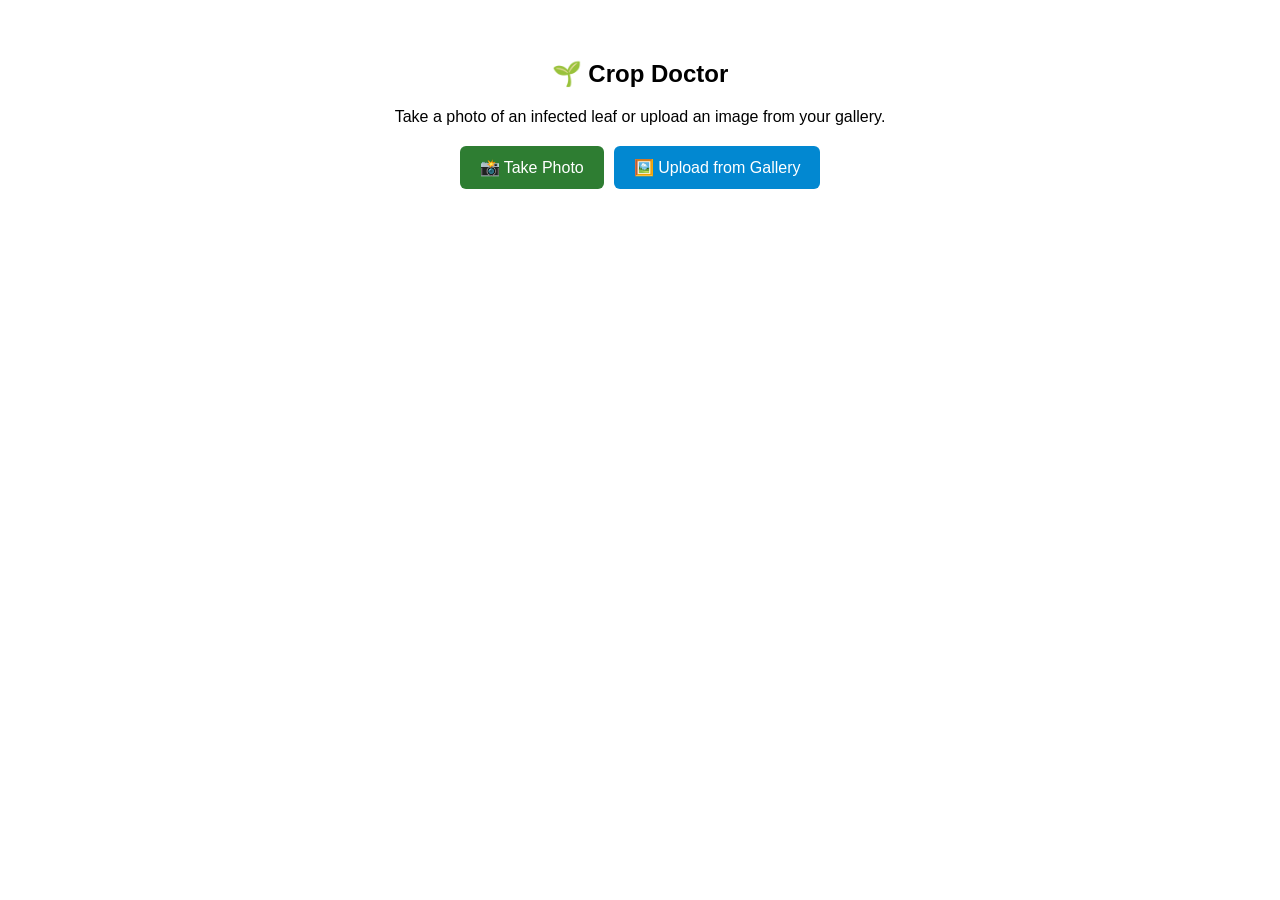
==== templates/index.html @ d006732f "change index.html file location" ====
<!DOCTYPE html>
<html lang="en">
<head>
    <meta charset="UTF-8">
    <meta name="viewport" content="width=device-width, initial-scale=1.0">
    <title>Crop Doctor - Plant Disease Identifier</title>
    <style>
        body { font-family: Arial, sans-serif; max-width: 600px; margin: 20px auto; padding: 20px; text-align: center; }
        .btn-container { display: flex; gap: 10px; justify-content: center; margin: 20px 0; }
        .btn { padding: 12px 20px; font-size: 16px; border: none; border-radius: 6px; cursor: pointer; color: white; }
        .btn-camera { background-color: #2e7d32; }
        .btn-gallery { background-color: #0288d1; }
        #preview { max-width: 100%; height: auto; margin-top: 15px; border-radius: 8px; display: none; }
        #result { margin-top: 20px; text-align: left; padding: 15px; border: 1px solid #ddd; border-radius: 8px; display: none; }
    </style>
</head>
<body>

    <h2>🌱 Crop Doctor</h2>
    <p>Take a photo of an infected leaf or upload an image from your gallery.</p>

    <!-- Hidden File Inputs -->
    <!-- 1. Open Phone Camera Directly -->
    <input type="file" id="cameraInput" accept="image/*" capture="environment" style="display: none;">
    
    <!-- 2. Select from Photo Gallery -->
    <input type="file" id="galleryInput" accept="image/*" style="display: none;">

    <div class="btn-container">
        <button class="btn btn-camera" onclick="document.getElementById('cameraInput').click()">📸 Take Photo</button>
        <button class="btn btn-gallery" onclick="document.getElementById('galleryInput').click()">🖼️ Upload from Gallery</button>
    </div>

    <img id="preview" alt="Leaf Preview">
    <div id="result"></div>

    <script>
        const cameraInput = document.getElementById('cameraInput');
        const galleryInput = document.getElementById('galleryInput');
        const preview = document.getElementById('preview');
        const resultDiv = document.getElementById('result');

        cameraInput.addEventListener('change', (e) => handleFile(e.target.files[0]));
        galleryInput.addEventListener('change', (e) => handleFile(e.target.files[0]));

        function handleFile(file) {
            if (!file) return;

            // Show local image preview
            preview.src = URL.createObjectURL(file);
            preview.style.display = 'block';

            // Send image to Flask API
            const formData = new FormData();
            formData.append('file', file);

            resultDiv.style.display = 'block';
            resultDiv.innerHTML = "<em>Analyzing leaf image...</em>";

            fetch('/predict', {
                method: 'POST',
                body: formData
            })
            .then(res => res.json())
            .then(data => {
                if (data.success) {
                    const p = data.prescription;
                    resultDiv.innerHTML = `
                        <h3>Disease: ${p.disease_name} (${data.confidence})</h3>
                        <p><strong>Status:</strong> ${p.status}</p>
                        <p><strong>Description:</strong> ${p.description}</p>
                        <p><strong>Organic Remedy:</strong> ${p.organic_remedy}</p>
                        <p><strong>Chemical Treatment:</strong> ${p.chemical_treatment}</p>
                        <p><strong>Prevention:</strong> ${p.prevention}</p>
                    `;
                } else {
                    resultDiv.innerHTML = `<p style="color:red;">Error: ${data.error}</p>`;
                }
            })
            .catch(err => {
                resultDiv.innerHTML = `<p style="color:red;">Failed to connect to API.</p>`;
            });
        }
    </script>
</body>
</html>
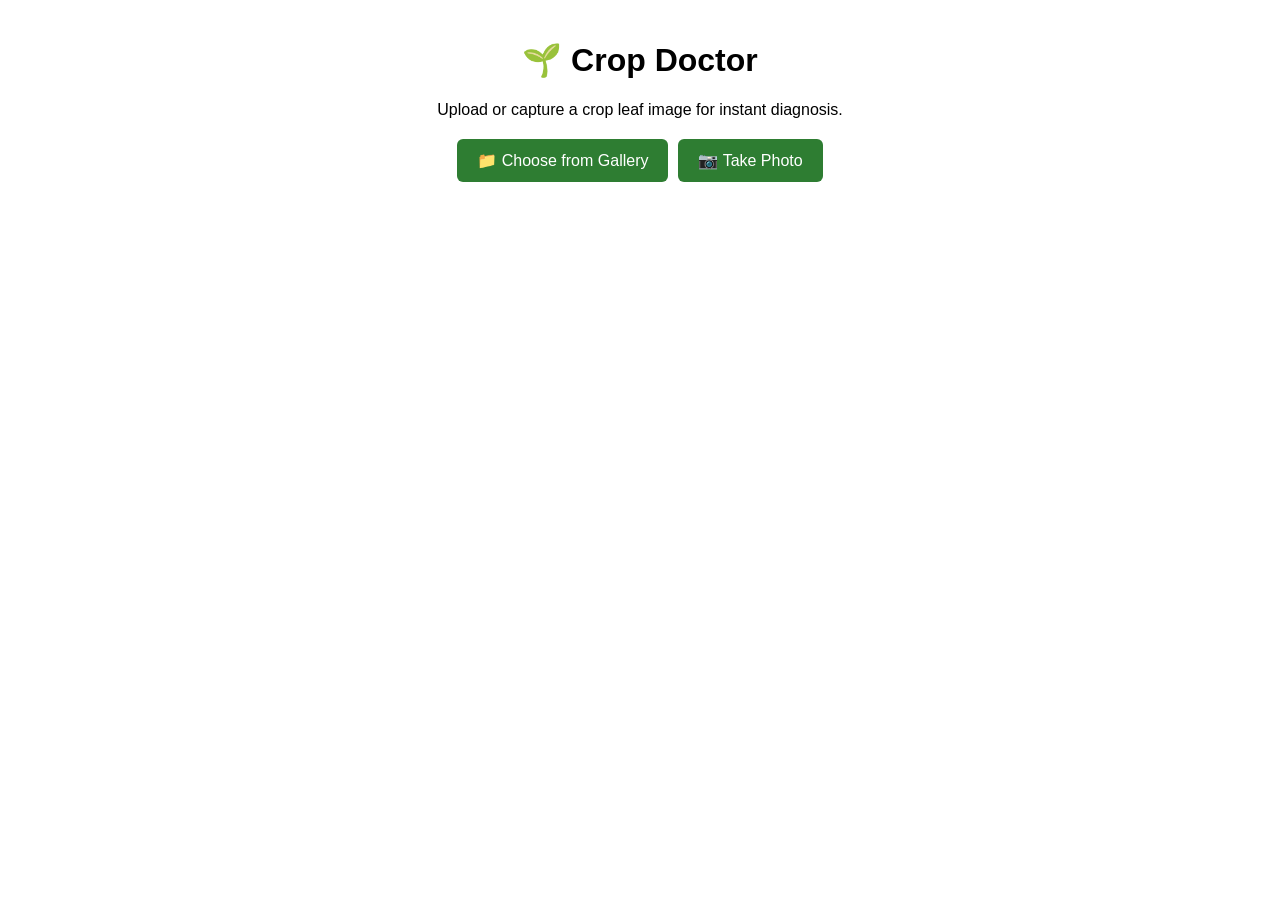
==== commit 9d47e4e6: "fix a bug" ====
--- a/templates/index.html
+++ b/templates/index.html
@@ -3,83 +3,93 @@
 <head>
     <meta charset="UTF-8">
     <meta name="viewport" content="width=device-width, initial-scale=1.0">
-    <title>Crop Doctor - Plant Disease Identifier</title>
+    <title>Crop Doctor</title>
     <style>
-        body { font-family: Arial, sans-serif; max-width: 600px; margin: 20px auto; padding: 20px; text-align: center; }
-        .btn-container { display: flex; gap: 10px; justify-content: center; margin: 20px 0; }
-        .btn { padding: 12px 20px; font-size: 16px; border: none; border-radius: 6px; cursor: pointer; color: white; }
-        .btn-camera { background-color: #2e7d32; }
-        .btn-gallery { background-color: #0288d1; }
+        body { font-family: Arial, sans-serif; max-width: 600px; margin: 0 auto; padding: 20px; text-align: center; }
+        .btn-container { margin: 20px 0; display: flex; gap: 10px; justify-content: center; }
+        button, label.btn { padding: 12px 20px; background-color: #2e7d32; color: white; border: none; border-radius: 6px; cursor: pointer; font-size: 16px; text-decoration: none; display: inline-block; }
+        input[type="file"] { display: none; }
         #preview { max-width: 100%; height: auto; margin-top: 15px; border-radius: 8px; display: none; }
-        #result { margin-top: 20px; text-align: left; padding: 15px; border: 1px solid #ddd; border-radius: 8px; display: none; }
+        #result { margin-top: 20px; text-align: left; background: #f5f5f5; padding: 15px; border-radius: 8px; display: none; }
+        .loading { color: #f39c12; font-weight: bold; margin-top: 15px; display: none; }
+        .error { color: #d32f2f; font-weight: bold; margin-top: 15px; }
     </style>
 </head>
 <body>
 
-    <h2>🌱 Crop Doctor</h2>
-    <p>Take a photo of an infected leaf or upload an image from your gallery.</p>
-
-    <!-- Hidden File Inputs -->
-    <!-- 1. Open Phone Camera Directly -->
-    <input type="file" id="cameraInput" accept="image/*" capture="environment" style="display: none;">
-    
-    <!-- 2. Select from Photo Gallery -->
-    <input type="file" id="galleryInput" accept="image/*" style="display: none;">
+    <h1>🌱 Crop Doctor</h1>
+    <p>Upload or capture a crop leaf image for instant diagnosis.</p>
 
     <div class="btn-container">
-        <button class="btn btn-camera" onclick="document.getElementById('cameraInput').click()">📸 Take Photo</button>
-        <button class="btn btn-gallery" onclick="document.getElementById('galleryInput').click()">🖼️ Upload from Gallery</button>
+        <!-- Gallery Upload -->
+        <label for="gallery-input" class="btn">📁 Choose from Gallery</label>
+        <input type="file" id="gallery-input" accept="image/*" onchange="handleImageSelect(event)">
+
+        <!-- Camera Capture -->
+        <label for="camera-input" class="btn">📷 Take Photo</label>
+        <input type="file" id="camera-input" accept="image/*" capture="environment" onchange="handleImageSelect(event)">
     </div>
 
-    <img id="preview" alt="Leaf Preview">
+    <img id="preview" alt="Selected Leaf Image">
+    <div id="loading" class="loading">Analyzing plant image...</div>
     <div id="result"></div>
 
     <script>
-        const cameraInput = document.getElementById('cameraInput');
-        const galleryInput = document.getElementById('galleryInput');
-        const preview = document.getElementById('preview');
-        const resultDiv = document.getElementById('result');
-
-        cameraInput.addEventListener('change', (e) => handleFile(e.target.files[0]));
-        galleryInput.addEventListener('change', (e) => handleFile(e.target.files[0]));
-
-        function handleFile(file) {
+        async function handleImageSelect(event) {
+            const file = event.target.files[0];
             if (!file) return;
 
-            // Show local image preview
+            // Display preview
+            const preview = document.getElementById('preview');
             preview.src = URL.createObjectURL(file);
             preview.style.display = 'block';
 
-            // Send image to Flask API
+            // Reset status views
+            const resultDiv = document.getElementById('result');
+            const loadingDiv = document.getElementById('loading');
+            resultDiv.style.display = 'none';
+            loadingDiv.style.display = 'block';
+
             const formData = new FormData();
             formData.append('file', file);
 
-            resultDiv.style.display = 'block';
-            resultDiv.innerHTML = "<em>Analyzing leaf image...</em>";
+            try {
+                // Use relative route '/predict' so it automatically targets your live Render host
+                const response = await fetch('/predict', {
+                    method: 'POST',
+                    body: formData
+                });
 
-            fetch('/predict', {
-                method: 'POST',
-                body: formData
-            })
-            .then(res => res.json())
-            .then(data => {
+                if (!response.ok) {
+                    throw new Error(`Server returned status ${response.status}`);
+                }
+
+                const data = await response.json();
+                loadingDiv.style.display = 'none';
+
                 if (data.success) {
-                    const p = data.prescription;
+                    const rx = data.prescription;
                     resultDiv.innerHTML = `
-                        <h3>Disease: ${p.disease_name} (${data.confidence})</h3>
-                        <p><strong>Status:</strong> ${p.status}</p>
-                        <p><strong>Description:</strong> ${p.description}</p>
-                        <p><strong>Organic Remedy:</strong> ${p.organic_remedy}</p>
-                        <p><strong>Chemical Treatment:</strong> ${p.chemical_treatment}</p>
-                        <p><strong>Prevention:</strong> ${p.prevention}</p>
+                        <h2>Diagnosis Result</h2>
+                        <p><strong>Disease:</strong> ${rx.disease_name}</p>
+                        <p><strong>Confidence:</strong> ${data.confidence}</p>
+                        <p><strong>Status:</strong> ${rx.status}</p>
+                        <hr>
+                        <p><strong>Description:</strong> ${rx.description}</p>
+                        <p><strong>Organic Remedy:</strong> ${rx.organic_remedy}</p>
+                        <p><strong>Chemical Treatment:</strong> ${rx.chemical_treatment}</p>
+                        <p><strong>Prevention:</strong> ${rx.prevention}</p>
                     `;
+                    resultDiv.style.display = 'block';
                 } else {
-                    resultDiv.innerHTML = `<p style="color:red;">Error: ${data.error}</p>`;
+                    resultDiv.innerHTML = `<p class="error">Error: ${data.error || 'Prediction failed'}</p>`;
+                    resultDiv.style.display = 'block';
                 }
-            })
-            .catch(err => {
-                resultDiv.innerHTML = `<p style="color:red;">Failed to connect to API.</p>`;
-            });
+            } catch (err) {
+                loadingDiv.style.display = 'none';
+                resultDiv.innerHTML = `<p class="error">Failed to connect to API: ${err.message}</p>`;
+                resultDiv.style.display = 'block';
+            }
         }
     </script>
 </body>
